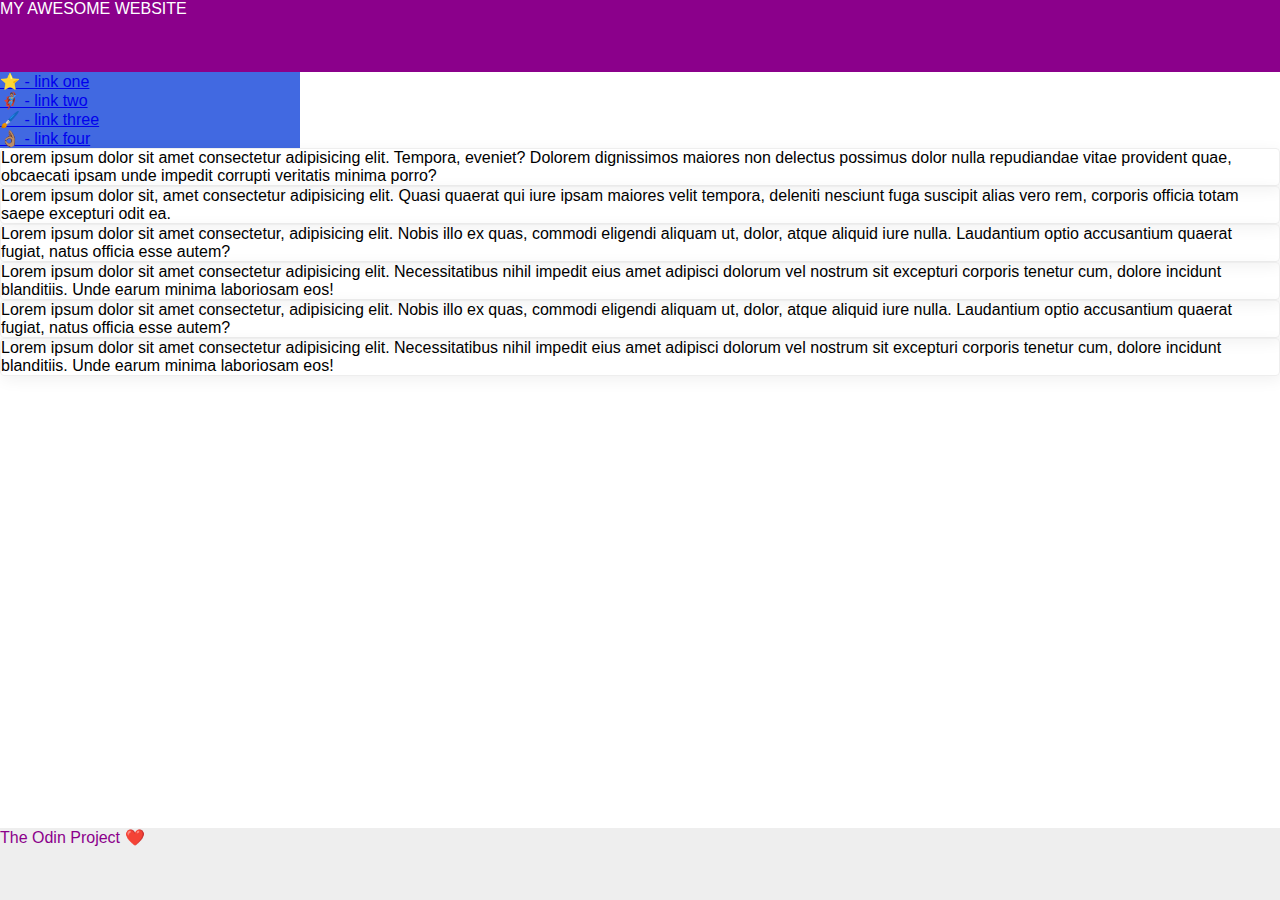
==== flex/07-flex-layout-2/index.html @ d827c1e0 "first attempt" ====
<!DOCTYPE html>
<html lang="en">
  <head>
    <meta charset="UTF-8">
    <meta http-equiv="X-UA-Compatible" content="IE=edge">
    <meta name="viewport" content="width=device-width, initial-scale=1.0">
    <title>The Holy Grail</title>
    <link rel="stylesheet" href="style.css">
  </head>
  <body>
    <div class="header">
      MY AWESOME WEBSITE
    </div>
    <div class="main">
          <div class="sidebar">
            <ul>
              <li><a href="#">⭐ - link one</a></li>
              <li><a href="#">🦸🏽‍♂️ - link two</a></li>
              <li><a href="#">🖌️ - link three</a></li>
              <li><a href="#">👌🏽 - link four</a></li>
            </ul>
          </div>

          <div class="card">Lorem ipsum dolor sit amet consectetur adipisicing elit. Tempora, eveniet? Dolorem dignissimos maiores non delectus possimus dolor nulla repudiandae vitae provident quae, obcaecati ipsam unde impedit corrupti veritatis minima porro?</div>
          <div class="card">Lorem ipsum dolor sit, amet consectetur adipisicing elit. Quasi quaerat qui iure ipsam maiores velit tempora, deleniti nesciunt fuga suscipit alias vero rem, corporis officia totam saepe excepturi odit ea.</div>
          <div class="card">Lorem ipsum dolor sit amet consectetur, adipisicing elit. Nobis illo ex quas, commodi eligendi aliquam ut, dolor, atque aliquid iure nulla. Laudantium optio accusantium quaerat fugiat, natus officia esse autem?</div>
          <div class="card">Lorem ipsum dolor sit amet consectetur adipisicing elit. Necessitatibus nihil impedit eius amet adipisci dolorum vel nostrum sit excepturi corporis tenetur cum, dolore incidunt blanditiis. Unde earum minima laboriosam eos!</div>
          <div class="card">Lorem ipsum dolor sit amet consectetur, adipisicing elit. Nobis illo ex quas, commodi eligendi aliquam ut, dolor, atque aliquid iure nulla. Laudantium optio accusantium quaerat fugiat, natus officia esse autem?</div>
          <div class="card">Lorem ipsum dolor sit amet consectetur adipisicing elit. Necessitatibus nihil impedit eius amet adipisci dolorum vel nostrum sit excepturi corporis tenetur cum, dolore incidunt blanditiis. Unde earum minima laboriosam eos!</div>
    </div>
    <div class="footer">
      The Odin Project ❤️
    </div>
  </body>
</html>
---- flex/07-flex-layout-2/style.css ----
*{
  margin: 0;
  padding: 0;
}

body {
  font-family: -apple-system, BlinkMacSystemFont, 'Segoe UI', Roboto, Oxygen, Ubuntu, Cantarell, 'Open Sans', 'Helvetica Neue', sans-serif;
  margin: 0;
  min-height: 100vh;
  display: flex;
  flex-direction: column;
}

.header {
  height: 72px;
  background: darkmagenta;
  color: white;
}

.footer {
  height: 72px;
  background: #eee;
  color: darkmagenta;
}

.sidebar {
  width: 300px;
  background: royalblue;
}

.card {
  border: 1px solid #eee;
  box-shadow: 2px 4px 16px rgba(0,0,0,.06);
  border-radius: 4px;
}
.main {
  flex: 1;
}
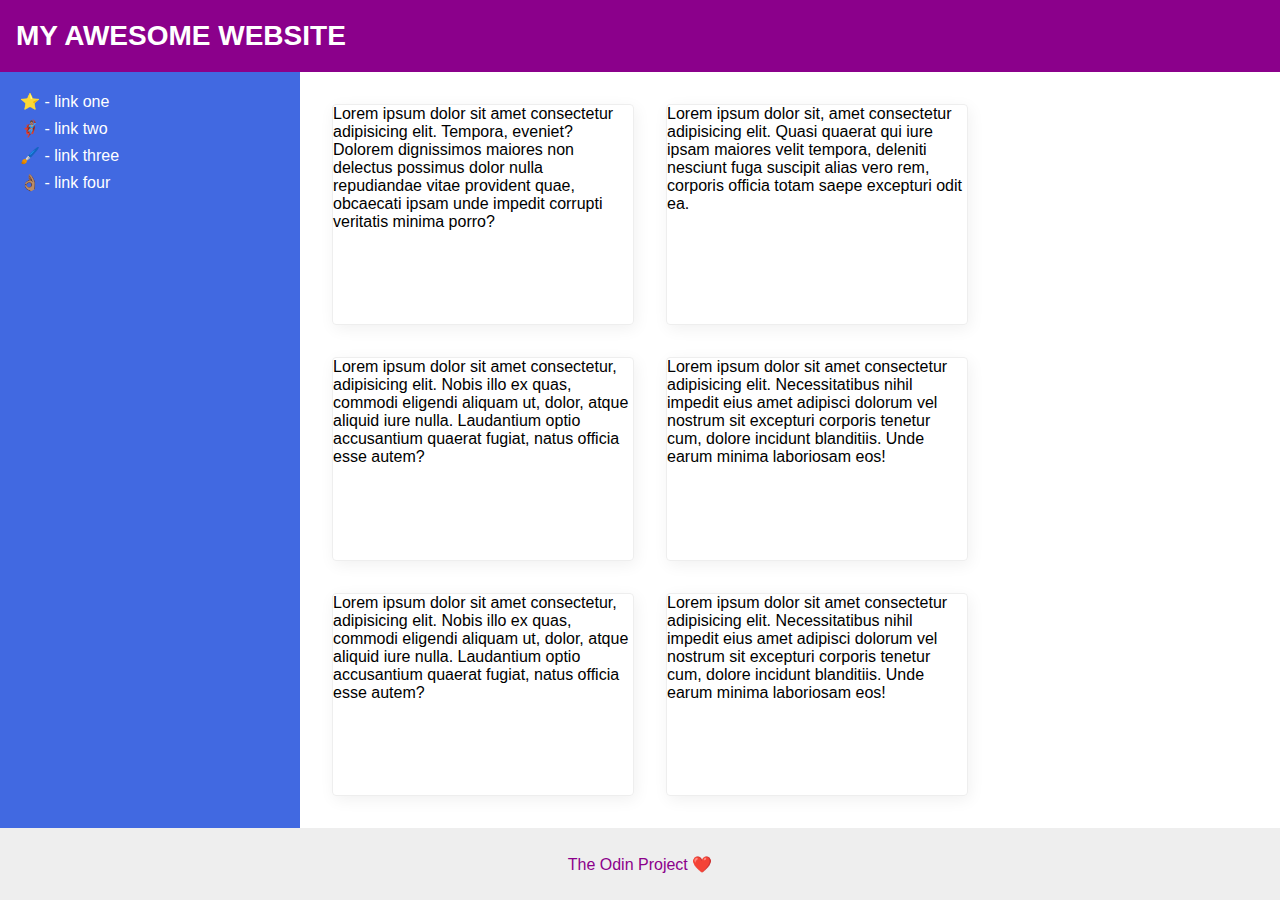
==== commit 0038e39a: "completed" ====
--- a/flex/07-flex-layout-2/index.html
+++ b/flex/07-flex-layout-2/index.html
@@ -20,14 +20,15 @@
               <li><a href="#">👌🏽 - link four</a></li>
             </ul>
           </div>
-
-          <div class="card">Lorem ipsum dolor sit amet consectetur adipisicing elit. Tempora, eveniet? Dolorem dignissimos maiores non delectus possimus dolor nulla repudiandae vitae provident quae, obcaecati ipsam unde impedit corrupti veritatis minima porro?</div>
-          <div class="card">Lorem ipsum dolor sit, amet consectetur adipisicing elit. Quasi quaerat qui iure ipsam maiores velit tempora, deleniti nesciunt fuga suscipit alias vero rem, corporis officia totam saepe excepturi odit ea.</div>
-          <div class="card">Lorem ipsum dolor sit amet consectetur, adipisicing elit. Nobis illo ex quas, commodi eligendi aliquam ut, dolor, atque aliquid iure nulla. Laudantium optio accusantium quaerat fugiat, natus officia esse autem?</div>
-          <div class="card">Lorem ipsum dolor sit amet consectetur adipisicing elit. Necessitatibus nihil impedit eius amet adipisci dolorum vel nostrum sit excepturi corporis tenetur cum, dolore incidunt blanditiis. Unde earum minima laboriosam eos!</div>
-          <div class="card">Lorem ipsum dolor sit amet consectetur, adipisicing elit. Nobis illo ex quas, commodi eligendi aliquam ut, dolor, atque aliquid iure nulla. Laudantium optio accusantium quaerat fugiat, natus officia esse autem?</div>
-          <div class="card">Lorem ipsum dolor sit amet consectetur adipisicing elit. Necessitatibus nihil impedit eius amet adipisci dolorum vel nostrum sit excepturi corporis tenetur cum, dolore incidunt blanditiis. Unde earum minima laboriosam eos!</div>
-    </div>
+          <div class="cardsection">
+            <div class="card">Lorem ipsum dolor sit amet consectetur adipisicing elit. Tempora, eveniet? Dolorem dignissimos maiores non delectus possimus dolor nulla repudiandae vitae provident quae, obcaecati ipsam unde impedit corrupti veritatis minima porro?</div>
+            <div class="card">Lorem ipsum dolor sit, amet consectetur adipisicing elit. Quasi quaerat qui iure ipsam maiores velit tempora, deleniti nesciunt fuga suscipit alias vero rem, corporis officia totam saepe excepturi odit ea.</div>
+            <div class="card">Lorem ipsum dolor sit amet consectetur, adipisicing elit. Nobis illo ex quas, commodi eligendi aliquam ut, dolor, atque aliquid iure nulla. Laudantium optio accusantium quaerat fugiat, natus officia esse autem?</div>
+            <div class="card">Lorem ipsum dolor sit amet consectetur adipisicing elit. Necessitatibus nihil impedit eius amet adipisci dolorum vel nostrum sit excepturi corporis tenetur cum, dolore incidunt blanditiis. Unde earum minima laboriosam eos!</div>
+            <div class="card">Lorem ipsum dolor sit amet consectetur, adipisicing elit. Nobis illo ex quas, commodi eligendi aliquam ut, dolor, atque aliquid iure nulla. Laudantium optio accusantium quaerat fugiat, natus officia esse autem?</div>
+            <div class="card">Lorem ipsum dolor sit amet consectetur adipisicing elit. Necessitatibus nihil impedit eius amet adipisci dolorum vel nostrum sit excepturi corporis tenetur cum, dolore incidunt blanditiis. Unde earum minima laboriosam eos!</div>
+          </div>
+        </div>
     <div class="footer">
       The Odin Project ❤️
     </div>
--- a/flex/07-flex-layout-2/style.css
+++ b/flex/07-flex-layout-2/style.css
@@ -15,24 +15,54 @@
   height: 72px;
   background: darkmagenta;
   color: white;
+  display: flex;
+  justify-content: flex-start;
+  align-items: center;
+  font-weight:bolder;
+  font-size: 28px;
+  padding-left: 1rem;
 }
 
 .footer {
   height: 72px;
   background: #eee;
   color: darkmagenta;
+  display: flex;
+  justify-content: center;
+  align-items: center;
 }
 
 .sidebar {
   width: 300px;
   background: royalblue;
+  flex-shrink: 0;
+}
+a {
+  text-decoration: none;
+  color: white;
+  padding: 1rem;
+}
+ul {
+  margin-top: 1rem;
+}
+ul li {
+  padding: 0.25rem;
 }
 
 .card {
   border: 1px solid #eee;
   box-shadow: 2px 4px 16px rgba(0,0,0,.06);
   border-radius: 4px;
+  width: 300px;
+  margin: 1rem;
 }
 .main {
+  display: flex;
   flex: 1;
+}
+.cardsection {
+  padding: 1rem;
+  display: flex;
+  flex-wrap: wrap;
+  min-width: 800px;
 }